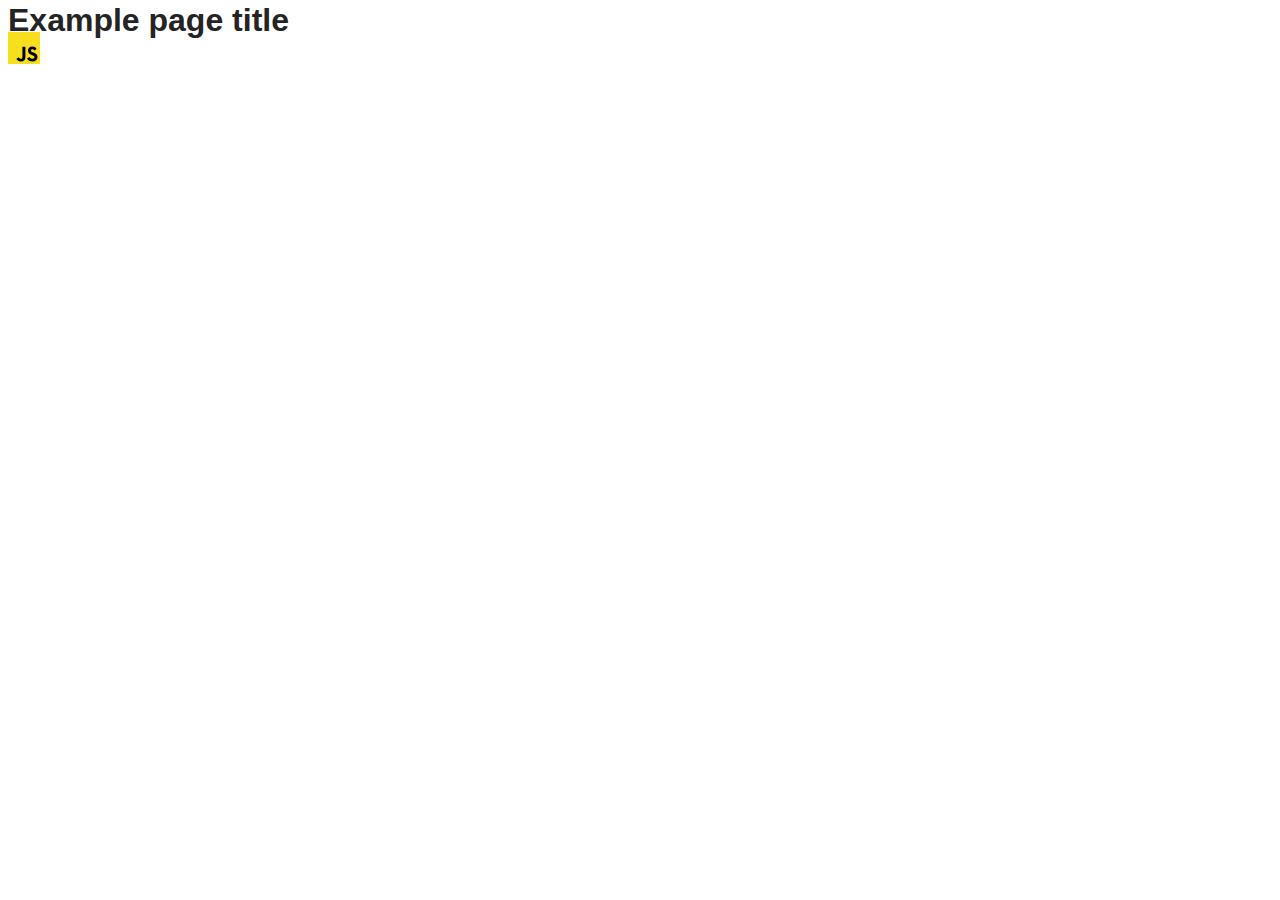
==== src/index.html @ 1d9fcb41 "Initial commit" ====
<!DOCTYPE html>
<html lang="en">
  <head>
    <meta charset="UTF-8" />
    <link rel="icon" type="image/svg+xml" href="/favicon.svg" />
    <meta name="viewport" content="width=device-width, initial-scale=1.0" />
    <title>Vanilla App Template</title>
    <link rel="stylesheet" href="./css/styles.css" />
  </head>
  <body>
    <load ="partials/header.html" />

    <section>
      <h1>Example page title</h1>
      <!-- Path to images as from index.html file -->
      <img src="./img/javascript.svg" alt="" />
    </section>

    <!-- Loads the specified .html file -->
    <load ="partials/vite-promo.html" />

    <script type="module" src="./main.js"></script>
  </body>
</html>
---- src/css/styles.css ----
/**
  |============================
  | include css partials with
  | default @import url()
  |============================
*/
@import url('./reset.css');
@import url('./vite-promo.css');
@import url('./header.css');

:root {
  font-family: Inter, Avenir, Helvetica, Arial, sans-serif;
  font-size: 16px;
  line-height: 24px;
  font-weight: 400;

  color: #242424;
  background-color: rgba(255, 255, 255, 0.87);

  font-synthesis: none;
  text-rendering: optimizeLegibility;
  -webkit-font-smoothing: antialiased;
  -moz-osx-font-smoothing: grayscale;
  -webkit-text-size-adjust: 100%;
}
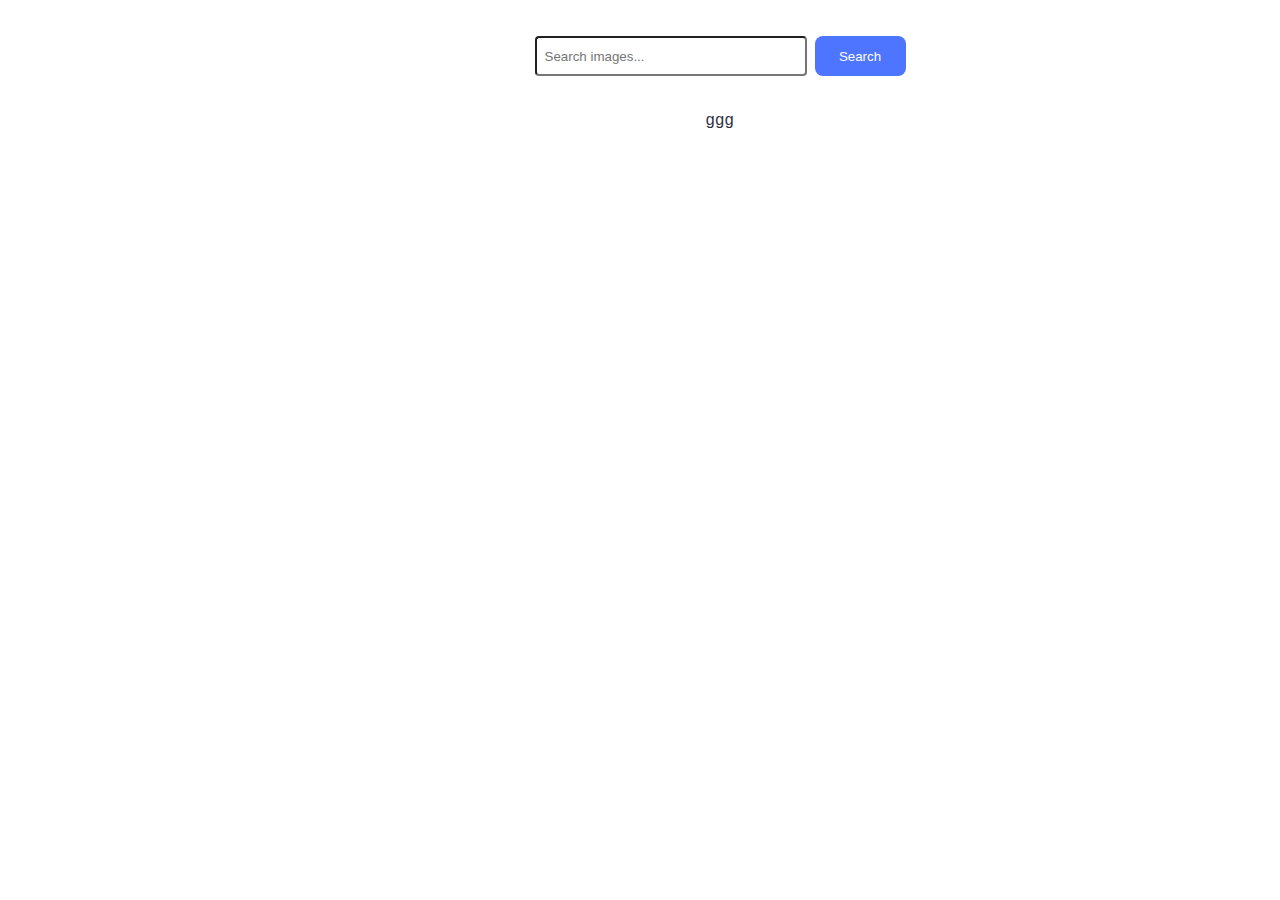
==== commit d0f2f2f9: "add css" ====
--- a/src/index.html
+++ b/src/index.html
@@ -8,16 +8,20 @@
     <link rel="stylesheet" href="./css/styles.css" />
   </head>
   <body>
-    <load ="partials/header.html" />
-
-    <section>
-      <h1>Example page title</h1>
-      <!-- Path to images as from index.html file -->
-      <img src="./img/javascript.svg" alt="" />
-    </section>
-
-    <!-- Loads the specified .html file -->
-    <load ="partials/vite-promo.html" />
+    <forma class="form js-form">
+      <label>
+        <input
+          type="text"
+          name="text"
+          required
+          placeholder="Search images..."
+        />
+      </label>
+      <button type="submit">Search</button>
+    </forma>
+    <ul class="list js-list">
+      ggg
+    </ul>
 
     <script type="module" src="./main.js"></script>
   </body>
--- a/src/css/styles.css
+++ b/src/css/styles.css
@@ -5,10 +5,8 @@
   |============================
 */
 @import url('./reset.css');
-@import url('./vite-promo.css');
-@import url('./header.css');
 
-:root {
+/* :root {
   font-family: Inter, Avenir, Helvetica, Arial, sans-serif;
   font-size: 16px;
   line-height: 24px;
@@ -22,4 +20,52 @@
   -webkit-font-smoothing: antialiased;
   -moz-osx-font-smoothing: grayscale;
   -webkit-text-size-adjust: 100%;
+} */
+body {
+  margin: 0;
+  width: 1440px;
+  height: 496px;
+  background-color: red;
+  margin-right: auto;
+  margin-left: auto;
+  font-family: 'Montserrat', sans-serif;
+  font-weight: 400;
+  font-size: 16px;
+  line-height: 1.5;
+  letter-spacing: 0.04em;
+  color: #fff;
+  background: #fff;
 }
+.box {
+}
+.form {
+  display: flex;
+  flex-direction: row;
+  gap: 8px;
+  padding-top: 36px;
+  padding-bottom: 32px;
+  justify-content: center;
+}
+.form input {
+  outline: none;
+  border-radius: 4px;
+  width: 272px;
+  height: 40px;
+  color: #808080;
+  box-sizing: border-box;
+  padding: 16px 8px;
+}
+.form button {
+  border: none;
+  border-radius: 8px;
+  padding: 8px 16px;
+  width: 91px;
+  height: 40px;
+  background-color: #4e75ff;
+  color: inherit;
+  font-weight: 500;
+}
+.list {
+  text-align: center;
+  color: #2e2f42;
+}
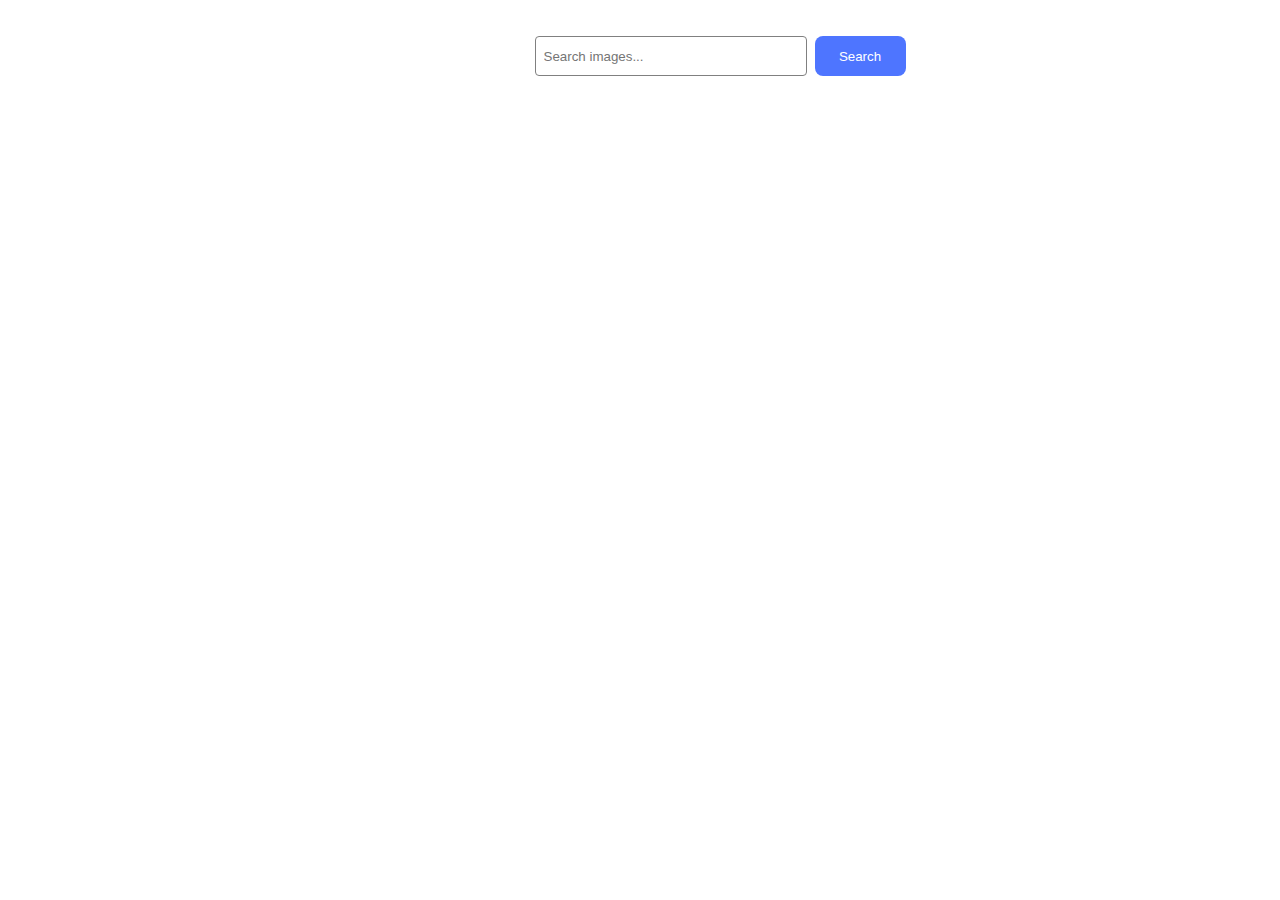
==== commit 5a9baf78: "add modal" ====
--- a/src/index.html
+++ b/src/index.html
@@ -8,7 +8,7 @@
     <link rel="stylesheet" href="./css/styles.css" />
   </head>
   <body>
-    <forma class="form js-form">
+    <form class="form js-form">
       <label>
         <input
           type="text"
@@ -18,10 +18,8 @@
         />
       </label>
       <button type="submit">Search</button>
-    </forma>
-    <ul class="list js-list">
-      ggg
-    </ul>
+    </form>
+    <div class="list js-list"></div>
 
     <script type="module" src="./main.js"></script>
   </body>
--- a/src/css/styles.css
+++ b/src/css/styles.css
@@ -24,7 +24,7 @@
 body {
   margin: 0;
   width: 1440px;
-  height: 496px;
+
   background-color: red;
   margin-right: auto;
   margin-left: auto;
@@ -54,6 +54,13 @@
   color: #808080;
   box-sizing: border-box;
   padding: 16px 8px;
+  border: 1px solid #808080;
+}
+.form input:hover {
+  border: 1px solid #000;
+}
+.form input:focus {
+  border: 1px solid #4e75ff;
 }
 .form button {
   border: none;
@@ -65,7 +72,54 @@
   color: inherit;
   font-weight: 500;
 }
+.form button:hover {
+  background-color: #6c8cff;
+}
 .list {
-  text-align: center;
+  display: flex;
+  flex-direction: row;
+  flex-wrap: wrap;
+  /* row-gap: 24px; */
+  /* column-gap: 24px; */
+  gap: 24px;
+  justify-content: center;
+}
+.item-card {
+  width: 360px;
+  height: 200px;
+  display: flex;
+  flex-direction: column;
+  /* color: #000; */
+  border: 1px solid #808080;
+}
+.item-stat {
+  border-bottom: 1px solid #808080;
+  border-left: 1px solid #808080;
+  border-right: 1px solid #808080;
+  width: 360px;
+  height: 48px;
+  background: #fff;
+  list-style-type: none;
+  display: flex;
+  flex-direction: row;
+  justify-content: space-between;
+}
+.item {
+  /* display: flex;
+  flex-direction: column;
+  justify-content: center; */
+}
+.title {
+  font-weight: 600;
+  font-size: 12px;
+  line-height: 1.33333;
   color: #2e2f42;
 }
+
+.stat {
+  font-size: 12px;
+  line-height: 2;
+  color: #2e2f42;
+}
+img {
+}
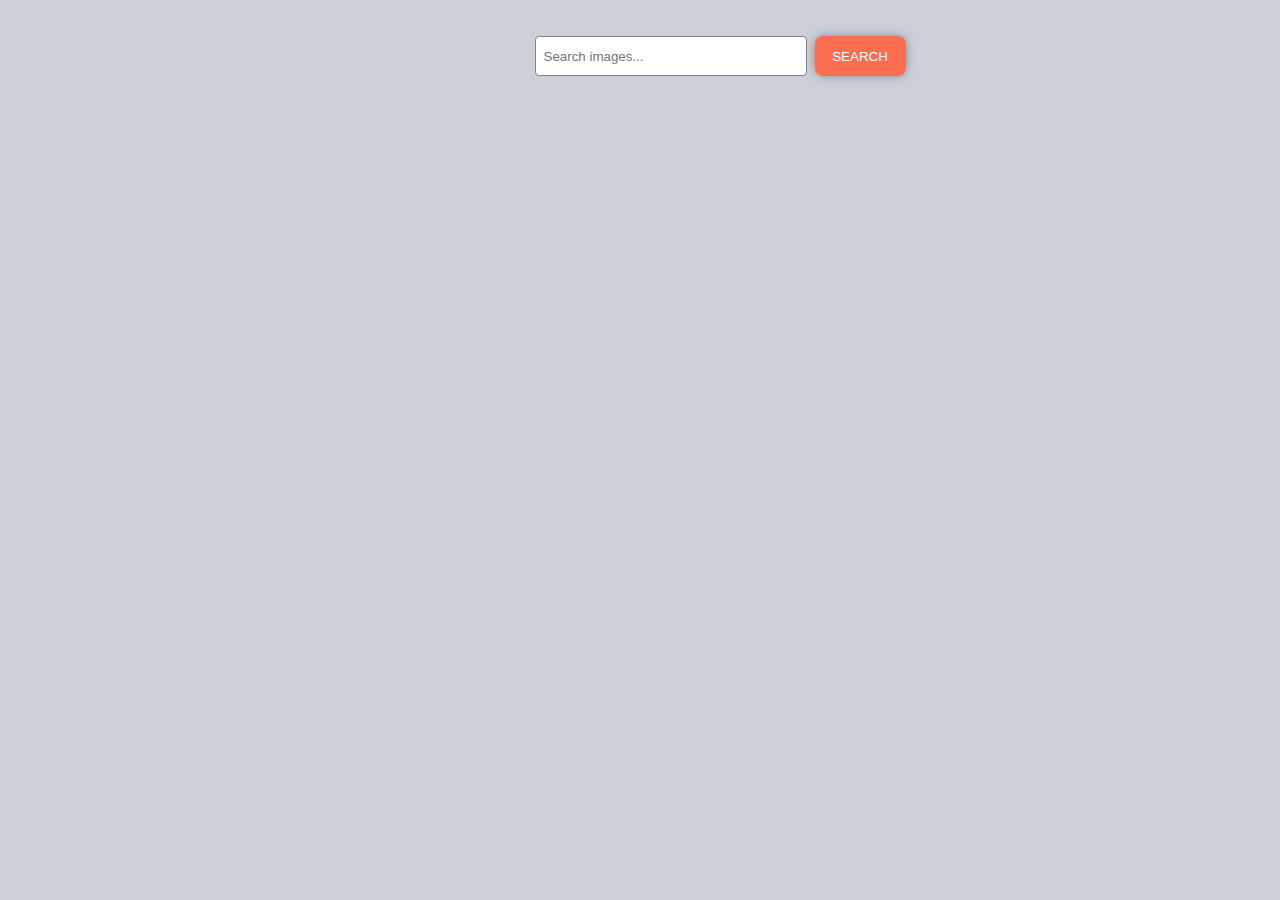
==== commit db21b4fa: "finished" ====
--- a/src/index.html
+++ b/src/index.html
@@ -19,7 +19,8 @@
       </label>
       <button type="submit">Search</button>
     </form>
-    <div class="list js-list"></div>
+
+    <ul class="gallery js-gallery"></ul>
 
     <script type="module" src="./main.js"></script>
   </body>
--- a/src/css/styles.css
+++ b/src/css/styles.css
@@ -6,26 +6,10 @@
 */
 @import url('./reset.css');
 
-/* :root {
-  font-family: Inter, Avenir, Helvetica, Arial, sans-serif;
-  font-size: 16px;
-  line-height: 24px;
-  font-weight: 400;
-
-  color: #242424;
-  background-color: rgba(255, 255, 255, 0.87);
-
-  font-synthesis: none;
-  text-rendering: optimizeLegibility;
-  -webkit-font-smoothing: antialiased;
-  -moz-osx-font-smoothing: grayscale;
-  -webkit-text-size-adjust: 100%;
-} */
 body {
+  box-sizing: border-box;
   margin: 0;
   width: 1440px;
-
-  background-color: red;
   margin-right: auto;
   margin-left: auto;
   font-family: 'Montserrat', sans-serif;
@@ -34,10 +18,9 @@
   line-height: 1.5;
   letter-spacing: 0.04em;
   color: #fff;
-  background: #fff;
+  background-color: #ccd1d9;
 }
-.box {
-}
+
 .form {
   display: flex;
   flex-direction: row;
@@ -57,10 +40,10 @@
   border: 1px solid #808080;
 }
 .form input:hover {
-  border: 1px solid #000;
+  border: 1px solid #ff3d00;
 }
 .form input:focus {
-  border: 1px solid #4e75ff;
+  border: 1px solid #ff3d00;
 }
 .form button {
   border: none;
@@ -68,46 +51,52 @@
   padding: 8px 16px;
   width: 91px;
   height: 40px;
-  background-color: #4e75ff;
+  background-color: #fc6e51;
   color: inherit;
   font-weight: 500;
+  box-shadow: 0px 0px 12px -2px rgba(0, 0, 0, 0.5);
+  text-transform: uppercase;
 }
 .form button:hover {
-  background-color: #6c8cff;
+  background-color: #ee5f33;
 }
-.list {
+
+.gallery {
+  list-style-type: none;
   display: flex;
   flex-direction: row;
   flex-wrap: wrap;
-  /* row-gap: 24px; */
-  /* column-gap: 24px; */
   gap: 24px;
   justify-content: center;
+  height: auto;
 }
-.item-card {
+.card {
   width: 360px;
-  height: 200px;
   display: flex;
   flex-direction: column;
-  /* color: #000; */
   border: 1px solid #808080;
+  justify-content: space-between;
+  transition: transform 250ms ease-in-out;
 }
-.item-stat {
+.card:hover {
+  transform: scale(1.04);
+}
+.list-stat {
   border-bottom: 1px solid #808080;
   border-left: 1px solid #808080;
   border-right: 1px solid #808080;
-  width: 360px;
-  height: 48px;
   background: #fff;
-  list-style-type: none;
   display: flex;
   flex-direction: row;
-  justify-content: space-between;
+  justify-content: space-around;
+  height: 48px;
+  list-style-type: none;
 }
 .item {
-  /* display: flex;
+  display: flex;
   flex-direction: column;
-  justify-content: center; */
+  align-items: center;
+  justify-content: center;
 }
 .title {
   font-weight: 600;
@@ -121,5 +110,33 @@
   line-height: 2;
   color: #2e2f42;
 }
-img {
+.loader {
+  width: 48px;
+  height: 48px;
+  border-radius: 50%;
+  display: inline-block;
+  position: relative;
+  background: linear-gradient(0deg, rgba(255, 61, 0, 0.2) 33%, #ff3d00 100%);
+  box-sizing: border-box;
+  animation: rotation 1s linear infinite;
 }
+.loader::after {
+  content: '';
+  box-sizing: border-box;
+  position: absolute;
+  left: 50%;
+  top: 50%;
+  transform: translate(-50%, -50%);
+  width: 44px;
+  height: 44px;
+  border-radius: 50%;
+  background: #ccd1d9;
+}
+@keyframes rotation {
+  0% {
+    transform: rotate(0deg);
+  }
+  100% {
+    transform: rotate(360deg);
+  }
+}
